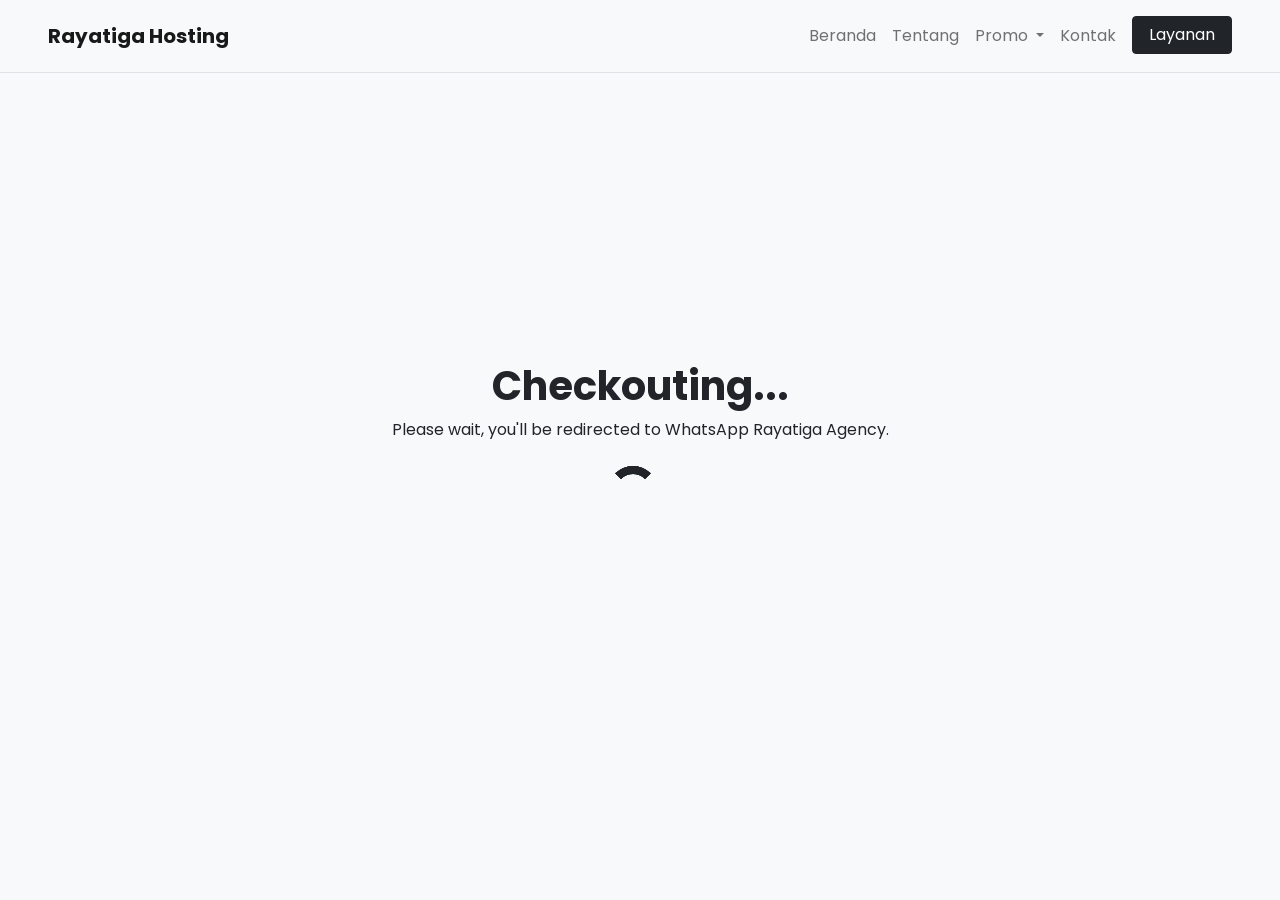
==== public/buy/index.html @ 9a566bb5 "init migrating from rayatiga.com" ====
<!DOCTYPE html>
<html lang="en">
    <head>
        <meta name="robots" content="noindex, nofollow" />
        <title>Buy System - Rayatiga Hosting</title>
        <meta charset="utf-8" />
        <meta name="viewport" content="width=device-width, initial-scale=1, shrink-to-fit=no" />
        <meta http-equiv="refresh" content="5; URL=https://wa.me/message/GFKXQHIDUQGFG1" />
        <meta name="title" content="Buy System - Rayatiga Hosting" />
        <meta
            name="description"
            content="Buy System, untuk melakukan pemesanan Anda dan melanjutkan ke WhatsApp CS Rayatiga Hosting." />
        <meta name="author" content="Rayatiga Agency" />
        <link rel="apple-touch-icon" sizes="180x180" href="../asset/img/apple-touch-icon.png" />
        <link rel="icon" type="image/png" sizes="32x32" href="../asset/img/favicon-32x32.png" />
        <link rel="icon" type="image/png" sizes="16x16" href="../asset/img/favicon-16x16.png" />
        <link rel="manifest" href="../asset/img/site.webmanifest" />
        <link href="../asset/css/main.css" rel="stylesheet" />
        <style>
            .lds-ring {
                display: inline-block;
                position: relative;
                width: 80px;
                height: 80px;
            }
            .lds-ring div {
                box-sizing: border-box;
                display: block;
                position: absolute;
                width: 50px;
                height: 50px;
                margin: 8px;
                border: 8px solid #212529;
                border-radius: 50%;
                animation: lds-ring 1.2s cubic-bezier(0.5, 0, 0.5, 1) infinite;
                border-color: #212529 transparent transparent transparent;
            }
            .lds-ring div:nth-child(1) {
                animation-delay: -0.45s;
            }
            .lds-ring div:nth-child(2) {
                animation-delay: -0.3s;
            }
            .lds-ring div:nth-child(3) {
                animation-delay: -0.15s;
            }
            @keyframes lds-ring {
                0% {
                    transform: rotate(0deg);
                }
                100% {
                    transform: rotate(360deg);
                }
            }
        </style>
    </head>
    <body style="overflow: hidden">
        <nav class="navbar navbar-expand-lg navbar-light bg-light border-bottom fixed-top">
            <div class="container-fluid px-5">
                <a class="navbar-brand" href="https://hosting.rayatiga.com/index.html">Rayatiga Hosting</a>
                <button
                    class="navbar-toggler"
                    type="button"
                    data-bs-toggle="collapse"
                    data-bs-target="#navbarSupportedContent"
                    aria-controls="navbarSupportedContent"
                    aria-expanded="false"
                    aria-label="Toggle navigation">
                    <span class="navbar-toggler-icon"></span>
                </button>
                <div class="collapse navbar-collapse" id="navbarSupportedContent">
                    <ul class="navbar-nav ms-auto mb-2 mb-lg-0">
                        <li class="nav-item">
                            <a class="nav-link" href="https://hosting.rayatiga.com/index.html">Beranda</a>
                        </li>
                        <li class="nav-item">
                            <a class="nav-link" href="https://hosting.rayatiga.com/about.html">Tentang</a>
                        </li>
                        <li class="nav-item dropdown">
                            <a
                                class="nav-link dropdown-toggle"
                                id="navbarDropdown"
                                role="button"
                                data-bs-toggle="dropdown"
                                aria-expanded="false">
                                Promo
                            </a>
                            <ul class="dropdown-menu dropdown-menu" aria-labelledby="navbarDropdown">
                                <li>
                                    <a class="dropdown-item" href="https://hosting.rayatiga.com/pricing.html#domainname"
                                        >Paket Domain Name</a
                                    >
                                </li>
                                <li>
                                    <a
                                        class="dropdown-item"
                                        href="https://hosting.rayatiga.com/pricing.html#managedcmswordpress"
                                        >Paket Managed CMS WordPress</a
                                    >
                                </li>
                                <li>
                                    <a
                                        class="dropdown-item"
                                        href="https://hosting.rayatiga.com/pricing.html#completewebsite"
                                        >Paket Complete Website</a
                                    >
                                </li>
                            </ul>
                        </li>
                        <li class="nav-item me-2">
                            <a class="nav-link" href="https://hosting.rayatiga.com/contact.html">Kontak</a>
                        </li>
                        <li class="nav-item d-sm-block d-lg-none">
                            <a class="nav-link" href="https://hosting.rayatiga.com/pricing.html">Layanan</a>
                        </li>
                        <li class="nav-item">
                            <a href="https://hosting.rayatiga.com/pricing.html" class="text-white text-decoration-none"
                                ><button class="btn btn-dark px-3 d-none d-lg-block">Layanan</button></a
                            >
                        </li>
                    </ul>
                </div>
            </div>
        </nav>
        <main class="vh-100 bg-light d-flex flex-column justify-content-center align-items-center">
            <h1 class="fw-bold">Checkouting...</h1>
            <p>Please wait, you'll be redirected to WhatsApp Rayatiga Agency.</p>
            <div class="lds-ring">
                <div></div>
                <div></div>
                <div></div>
                <div></div>
            </div>
        </main>
    </body>
</html>
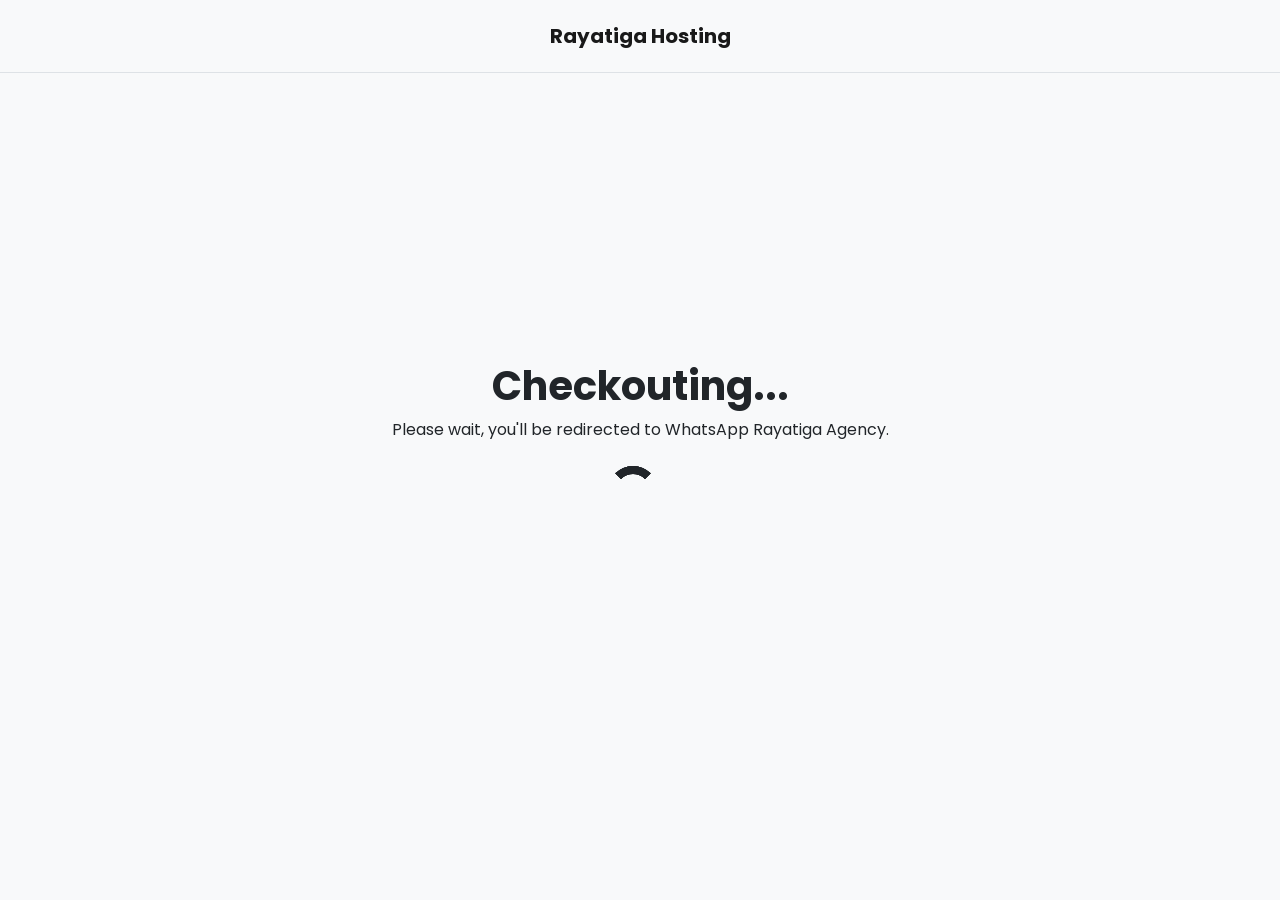
==== commit b9ce9ce6: "Change navbar links sync from org" ====
--- a/public/buy/index.html
+++ b/public/buy/index.html
@@ -11,11 +11,15 @@
             name="description"
             content="Buy System, untuk melakukan pemesanan Anda dan melanjutkan ke WhatsApp CS Rayatiga Hosting." />
         <meta name="author" content="Rayatiga Agency" />
-        <link rel="apple-touch-icon" sizes="180x180" href="../asset/img/apple-touch-icon.png" />
-        <link rel="icon" type="image/png" sizes="32x32" href="../asset/img/favicon-32x32.png" />
-        <link rel="icon" type="image/png" sizes="16x16" href="../asset/img/favicon-16x16.png" />
-        <link rel="manifest" href="../asset/img/site.webmanifest" />
+        <link rel="apple-touch-icon" sizes="180x180" href="../apple-touch-icon.png" />
+        <link rel="icon" type="image/png" sizes="32x32" href="../favicon-32x32.png" />
+        <link rel="icon" type="image/png" sizes="16x16" href="../favicon-16x16.png" />
+        <link rel="manifest" href="../site.webmanifest" />
         <link href="../asset/css/main.css" rel="stylesheet" />
+        <link href="../asset/css/bootstrap.css" rel="stylesheet" />
+        <link href="../asset/css/aos.css" rel="stylesheet" />
+        <script src="../asset/js/bootstrap.js"></script>
+        <script src="../asset/js/aos.js"></script>
         <style>
             .lds-ring {
                 display: inline-block;
@@ -56,81 +60,24 @@
     </head>
     <body style="overflow: hidden">
         <nav class="navbar navbar-expand-lg navbar-light bg-light border-bottom fixed-top">
-            <div class="container-fluid px-5">
-                <a class="navbar-brand" href="https://hosting.rayatiga.com/index.html">Rayatiga Hosting</a>
-                <button
-                    class="navbar-toggler"
-                    type="button"
-                    data-bs-toggle="collapse"
-                    data-bs-target="#navbarSupportedContent"
-                    aria-controls="navbarSupportedContent"
-                    aria-expanded="false"
-                    aria-label="Toggle navigation">
-                    <span class="navbar-toggler-icon"></span>
-                </button>
-                <div class="collapse navbar-collapse" id="navbarSupportedContent">
-                    <ul class="navbar-nav ms-auto mb-2 mb-lg-0">
-                        <li class="nav-item">
-                            <a class="nav-link" href="https://hosting.rayatiga.com/index.html">Beranda</a>
-                        </li>
-                        <li class="nav-item">
-                            <a class="nav-link" href="https://hosting.rayatiga.com/about.html">Tentang</a>
-                        </li>
-                        <li class="nav-item dropdown">
-                            <a
-                                class="nav-link dropdown-toggle"
-                                id="navbarDropdown"
-                                role="button"
-                                data-bs-toggle="dropdown"
-                                aria-expanded="false">
-                                Promo
-                            </a>
-                            <ul class="dropdown-menu dropdown-menu" aria-labelledby="navbarDropdown">
-                                <li>
-                                    <a class="dropdown-item" href="https://hosting.rayatiga.com/pricing.html#domainname"
-                                        >Paket Domain Name</a
-                                    >
-                                </li>
-                                <li>
-                                    <a
-                                        class="dropdown-item"
-                                        href="https://hosting.rayatiga.com/pricing.html#managedcmswordpress"
-                                        >Paket Managed CMS WordPress</a
-                                    >
-                                </li>
-                                <li>
-                                    <a
-                                        class="dropdown-item"
-                                        href="https://hosting.rayatiga.com/pricing.html#completewebsite"
-                                        >Paket Complete Website</a
-                                    >
-                                </li>
-                            </ul>
-                        </li>
-                        <li class="nav-item me-2">
-                            <a class="nav-link" href="https://hosting.rayatiga.com/contact.html">Kontak</a>
-                        </li>
-                        <li class="nav-item d-sm-block d-lg-none">
-                            <a class="nav-link" href="https://hosting.rayatiga.com/pricing.html">Layanan</a>
-                        </li>
-                        <li class="nav-item">
-                            <a href="https://hosting.rayatiga.com/pricing.html" class="text-white text-decoration-none"
-                                ><button class="btn btn-dark px-3 d-none d-lg-block">Layanan</button></a
-                            >
-                        </li>
-                    </ul>
-                </div>
+            <div class="container-fluid px-5 justify-content-center">
+                <a class="navbar-brand me-0" href="https://hosting.rayatiga.com/index.html">Rayatiga Hosting</a>
             </div>
         </nav>
-        <main class="vh-100 bg-light d-flex flex-column justify-content-center align-items-center">
-            <h1 class="fw-bold">Checkouting...</h1>
-            <p>Please wait, you'll be redirected to WhatsApp Rayatiga Agency.</p>
-            <div class="lds-ring">
+        <main class="vh-100 bg-light d-flex flex-column justify-content-center align-items-center text-center px-2">
+            <h1 class="fw-bold" data-aos="fade-up" data-aos-delay="0" data-aos-duration="1000">Checkouting...</h1>
+            <p data-aos="fade-up" data-aos-delay="200" data-aos-duration="1000">
+                Please wait, you'll be redirected to WhatsApp Rayatiga Agency.
+            </p>
+            <div class="lds-ring" data-aos="fade-up" data-aos-delay="200" data-aos-duration="1000">
                 <div></div>
                 <div></div>
                 <div></div>
                 <div></div>
             </div>
         </main>
+        <script>
+            AOS.init()
+        </script>
     </body>
 </html>
--- a/public/asset/css/main.css
+++ b/public/asset/css/main.css
@@ -0,0 +1,67 @@
+/* Google fonts */
+@import url('https://fonts.googleapis.com/css2?family=Poppins:wght@400;700&display=swap');
+
+/* Custom css sendiri */
+* {
+    font-family: 'Poppins', sans-serif;
+    font-weight: normal;
+}
+
+body {
+    overflow: overlay;
+}
+
+::-webkit-scrollbar {
+    width: 17px;
+}
+
+::-webkit-scrollbar-thumb {
+    background: rgba(70, 70, 70, 0.25);
+    border-radius: 9999px;
+    border: 3px solid rgba(0, 0, 0, 0);
+    background-clip: padding-box;
+}
+
+::-webkit-scrollbar-track {
+    background: rgba(0, 0, 0, 0);
+}
+
+.navbar-brand,
+.card-title,
+u {
+    font-weight: bold;
+}
+
+button,
+a {
+    cursor: pointer;
+}
+
+/* Untuk offset anchor */
+/* Scroll anchor correctly with fixed navbar (creating an offset) */
+/* Add a <span class="anchor" id="SECTION"></span> above section */
+span.anchor {
+    margin-top: -4.5rem; /* height of nav */
+    display: block;
+    height: 4.5rem; /* height of nav */
+    visibility: hidden;
+    position: relative;
+}
+
+/* Above normal offset */
+span.anchor-3 {
+    margin-top: -7.5rem;
+    display: block;
+    height: 7.5rem;
+    visibility: hidden;
+    position: relative;
+}
+
+/* Menambah pading atas pada hero/judul halaman karena fixed navbar */
+.heroIndex {
+    padding-top: 2rem;
+}
+
+.heroBody {
+    padding-top: 3.5rem;
+}
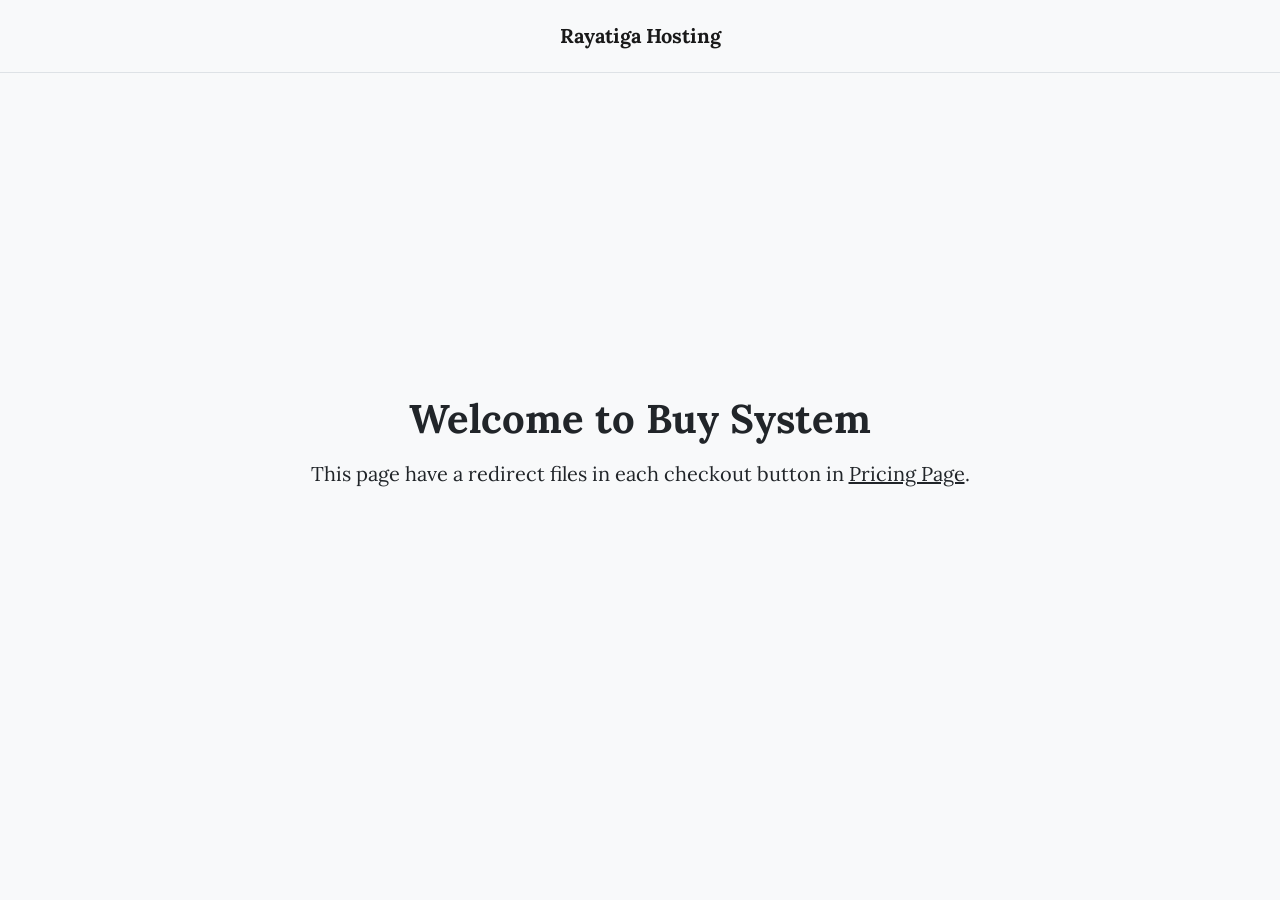
==== commit 7a3ac533: "Change to welcome page buy system" ====
--- a/public/buy/index.html
+++ b/public/buy/index.html
@@ -5,7 +5,7 @@
         <title>Buy System - Rayatiga Hosting</title>
         <meta charset="utf-8" />
         <meta name="viewport" content="width=device-width, initial-scale=1, shrink-to-fit=no" />
-        <meta http-equiv="refresh" content="5; URL=https://wa.me/message/GFKXQHIDUQGFG1" />
+        <!-- <meta http-equiv="refresh" content="5; URL=https://wa.me/message/GFKXQHIDUQGFG1" /> -->
         <meta name="title" content="Buy System - Rayatiga Hosting" />
         <meta
             name="description"
@@ -18,9 +18,9 @@
         <link href="../asset/css/main.css" rel="stylesheet" />
         <link href="../asset/css/bootstrap.css" rel="stylesheet" />
         <link href="../asset/css/aos.css" rel="stylesheet" />
-        <script src="../asset/js/bootstrap.js"></script>
+        <script src="../asset/js/bootstrap.bundle.js"></script>
         <script src="../asset/js/aos.js"></script>
-        <style>
+        <!-- <style>
             .lds-ring {
                 display: inline-block;
                 position: relative;
@@ -56,7 +56,7 @@
                     transform: rotate(360deg);
                 }
             }
-        </style>
+        </style> -->
     </head>
     <body style="overflow: hidden">
         <nav class="navbar navbar-expand-lg navbar-light bg-light border-bottom fixed-top">
@@ -65,16 +65,19 @@
             </div>
         </nav>
         <main class="vh-100 bg-light d-flex flex-column justify-content-center align-items-center text-center px-2">
-            <h1 class="fw-bold" data-aos="fade-up" data-aos-delay="0" data-aos-duration="1000">Checkouting...</h1>
-            <p data-aos="fade-up" data-aos-delay="200" data-aos-duration="1000">
-                Please wait, you'll be redirected to WhatsApp Rayatiga Agency.
+            <h1 class="fw-bold" data-aos="fade-up" data-aos-delay="0" data-aos-duration="1000">
+                Welcome to Buy System
+            </h1>
+            <p class="lead mt-2" data-aos="fade-up" data-aos-delay="200" data-aos-duration="1000">
+                This page have a redirect files in each checkout button in
+                <a class="link-dark" href="https://hosting.rayatiga.com/pricing.html">Pricing Page</a>.
             </p>
-            <div class="lds-ring" data-aos="fade-up" data-aos-delay="200" data-aos-duration="1000">
+            <!-- <div class="lds-ring" data-aos="fade-up" data-aos-delay="200" data-aos-duration="1000">
                 <div></div>
                 <div></div>
                 <div></div>
                 <div></div>
-            </div>
+            </div> -->
         </main>
         <script>
             AOS.init()
--- a/public/asset/css/main.css
+++ b/public/asset/css/main.css
@@ -1,9 +1,9 @@
 /* Google fonts */
-@import url('https://fonts.googleapis.com/css2?family=Poppins:wght@400;700&display=swap');
+@import url('https://fonts.googleapis.com/css2?family=Lora:ital,wght@0,400;0,500;0,600;0,700;1,400;1,500;1,600;1,700&display=swap');
 
 /* Custom css sendiri */
 * {
-    font-family: 'Poppins', sans-serif;
+    font-family: 'Lora', serif;
     font-weight: normal;
 }
 
